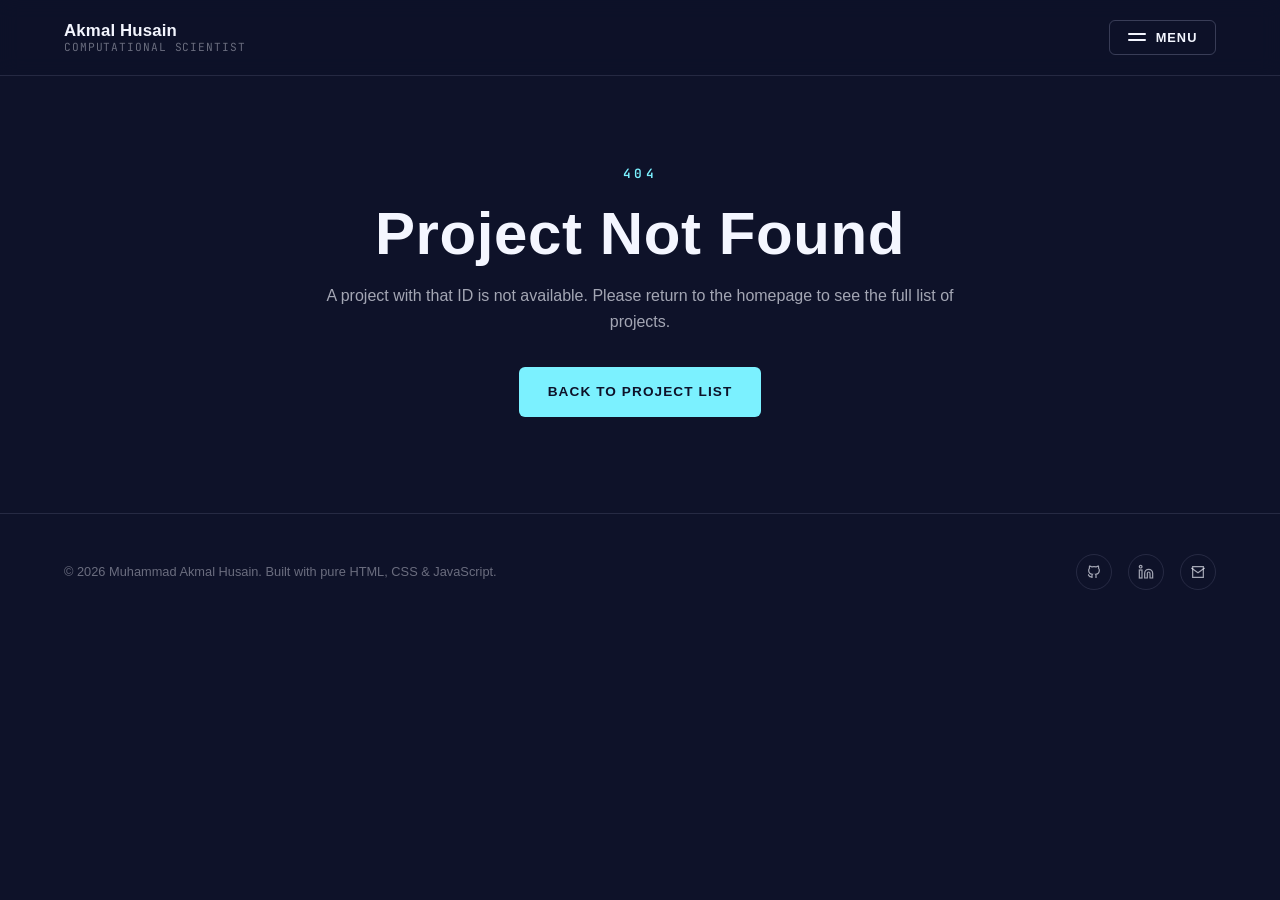
==== pages/project.html @ b6365a73 "Initial commit: portfolio site" ====
<!DOCTYPE html>
<html lang="en">
<head>
  <meta charset="UTF-8" />
  <meta name="viewport" content="width=device-width, initial-scale=1.0" />
  <title>Project Detail — Muhammad Akmal Husain</title>
  <meta name="description" content="Full details of Muhammad Akmal Husain's research and software engineering projects." />

  <link rel="preconnect" href="https://fonts.googleapis.com" />
  <link rel="preconnect" href="https://fonts.gstatic.com" crossorigin />
  <link href="https://fonts.googleapis.com/css2?family=Source+Sans+3:wght@400;600;700&family=JetBrains+Mono:wght@400;500;600&display=swap" rel="stylesheet" />

  <!-- Path relatif ../ karena file ini berada satu level di dalam
       direktori pages/, berbeda dari index.html di root -->
  <link rel="stylesheet" href="../assets/css/main.css" />
</head>
<body>

  <!-- ======================================================================
       HEADER
       Struktur identik dengan index.html (termasuk mekanisme menu
       overlay yang sama, ditangani oleh fungsi initMenuOverlay() yang
       diimpor dari main.js — lihat komentar di project-page.js perihal
       pemakaian ulang fungsi ini). Header di sini SELALU solid (tidak
       ada logika transparan-ke-solid) karena tidak ada section hero
       penuh-layar di halaman ini yang perlu dilewati dulu.
       ====================================================================== -->
  <header class="site-header is-solid" data-site-header>
    <div class="container site-header__inner">
      <a href="../index.html" class="site-logo">
        <span class="site-logo__name">Akmal Husain</span>
        <span class="site-logo__role">Computational Scientist</span>
      </a>
      <button type="button" class="menu-trigger" data-menu-trigger aria-label="Open navigation menu">
        <span class="menu-trigger__icon"><span></span><span></span></span>
        Menu
      </button>
    </div>
  </header>

  <!-- ======================================================================
       MENU OVERLAY
       Tautan mengarah kembali ke index.html dengan anchor id (misalnya
       ../index.html#projects), karena section-section tersebut hanya
       ada di halaman utama, bukan di halaman detail project ini.
       ====================================================================== -->
  <div class="menu-overlay" data-menu-overlay>
    <button type="button" class="menu-overlay__close" data-menu-close aria-label="Close menu">
      <svg viewBox="0 0 24 24" fill="none" stroke="currentColor" stroke-width="2"><path d="M18 6L6 18M6 6l12 12"/></svg>
    </button>
    <div class="menu-overlay__inner">
      <ul class="menu-overlay__list">
        <li><a href="../index.html#about">About</a></li>
        <li><a href="../index.html#projects">Projects</a></li>
        <li><a href="../index.html#experience">Experience</a></li>
        <li><a href="../index.html#volunteering">Volunteering</a></li>
        <li><a href="../index.html#publications">Publications</a></li>
        <li><a href="../index.html#activities">Activities</a></li>
        <li><a href="../index.html#awards">Awards</a></li>
        <li><a href="../index.html#contact">Contact</a></li>
      </ul>
      <div class="menu-overlay__meta">
        <a href="https://github.com/AkmalHusain2003" target="_blank" rel="noopener noreferrer" aria-label="GitHub">
          <svg viewBox="0 0 24 24" width="20" height="20" fill="none" stroke="currentColor" stroke-width="1.8"><path d="M9 19c-4.3 1.4-4.3-2.5-6-3m12 5v-3.5c0-1 .1-1.4-.5-2 2.8-.3 5.5-1.4 5.5-6a4.6 4.6 0 0 0-1.3-3.2 4.2 4.2 0 0 0-.1-3.2s-1.1-.3-3.5 1.3a12.3 12.3 0 0 0-6.2 0C6.5 2.8 5.4 3.1 5.4 3.1a4.2 4.2 0 0 0-.1 3.2A4.6 4.6 0 0 0 4 9.5c0 4.6 2.7 5.7 5.5 6-.6.6-.6 1.2-.5 2V21"/></svg>
        </a>
        <a href="https://www.linkedin.com/in/muhammad-akmal-husain-8298b7209/" target="_blank" rel="noopener noreferrer" aria-label="LinkedIn">
          <svg viewBox="0 0 24 24" width="20" height="20" fill="none" stroke="currentColor" stroke-width="1.8"><path d="M16 8a6 6 0 0 1 6 6v7h-4v-7a2 2 0 0 0-2-2 2 2 0 0 0-2 2v7h-4v-7a6 6 0 0 1 6-6z"/><rect x="2" y="9" width="4" height="12"/><circle cx="4" cy="4" r="2"/></svg>
        </a>
        <a href="mailto:akmalhusain2003@gmail.com" aria-label="Email">
          <svg viewBox="0 0 24 24" width="20" height="20" fill="none" stroke="currentColor" stroke-width="1.8"><path d="M4 4h16v16H4z"/><path d="M22 6l-10 7L2 6"/></svg>
        </a>
      </div>
    </div>
  </div>

  <!-- ======================================================================
       DYNAMIC CONTENT ROOT
       All elements below are INTENTIONALLY left empty in the static
       markup. Their content is fully populated by project-page.js
       based on the ?id= URL parameter (see the renderProjectDetail
       function in that file). data-project-root wraps everything as
       the fallback target for the "project not found" case.
       ====================================================================== -->
  <main data-project-root>
    <section class="project-detail-header" data-project-header></section>

    <section class="project-detail-body">
      <div class="container">
        <div class="project-detail-layout">
          <article class="project-prose reveal reveal--up" data-project-prose data-reveal-index="0"></article>
          <aside class="project-sidebar reveal reveal--up" data-project-sidebar data-reveal-index="1"></aside>
        </div>
        <div class="project-prose" data-project-figures style="max-width: 100%;"></div>
      </div>
    </section>

    <section class="related-projects" data-project-related></section>
  </main>

  <!-- ======================================================================
       FOOTER
       ====================================================================== -->
  <footer class="site-footer">
    <div class="container site-footer__inner">
      <p class="site-footer__copy">&copy; 2026 Muhammad Akmal Husain. Built with pure HTML, CSS &amp; JavaScript.</p>
      <div class="site-footer__socials">
        <a href="https://github.com/AkmalHusain2003" target="_blank" rel="noopener noreferrer" aria-label="GitHub">
          <svg viewBox="0 0 24 24" fill="none" stroke="currentColor" stroke-width="1.8"><path d="M9 19c-4.3 1.4-4.3-2.5-6-3m12 5v-3.5c0-1 .1-1.4-.5-2 2.8-.3 5.5-1.4 5.5-6a4.6 4.6 0 0 0-1.3-3.2 4.2 4.2 0 0 0-.1-3.2s-1.1-.3-3.5 1.3a12.3 12.3 0 0 0-6.2 0C6.5 2.8 5.4 3.1 5.4 3.1a4.2 4.2 0 0 0-.1 3.2A4.6 4.6 0 0 0 4 9.5c0 4.6 2.7 5.7 5.5 6-.6.6-.6 1.2-.5 2V21"/></svg>
        </a>
        <a href="https://www.linkedin.com/in/muhammad-akmal-husain-8298b7209/" target="_blank" rel="noopener noreferrer" aria-label="LinkedIn">
          <svg viewBox="0 0 24 24" fill="none" stroke="currentColor" stroke-width="1.8"><path d="M16 8a6 6 0 0 1 6 6v7h-4v-7a2 2 0 0 0-2-2 2 2 0 0 0-2 2v7h-4v-7a6 6 0 0 1 6-6z"/><rect x="2" y="9" width="4" height="12"/><circle cx="4" cy="4" r="2"/></svg>
        </a>
        <a href="mailto:akmalhusain2003@gmail.com" aria-label="Email">
          <svg viewBox="0 0 24 24" fill="none" stroke="currentColor" stroke-width="1.8"><path d="M4 4h16v16H4z"/><path d="M22 6l-10 7L2 6"/></svg>
        </a>
      </div>
    </div>
  </footer>

  <!-- ======================================================================
       SCRIPTS
       Load order MATTERS:
       1. projects-data.js  → provides the PROJECTS array & getter functions
       2. main.js            → provides initMenuOverlay() reused on this page
       3. project-page.js    → this page's main render logic, using
                                functions from the two files above
       ====================================================================== -->
  <script src="../assets/js/projects-data.js"></script>
  <script src="../assets/js/main.js"></script>
  <script src="../assets/js/project-page.js"></script>

</body>
</html>
---- assets/css/main.css ----
/* ==========================================================================
   Muhammad Akmal Husain — Portfolio Stylesheet
   Struktur mengikuti prinsip modular CSS: variabel → reset → base →
   layout → komponen → utilitas → animasi → responsif.
   Referensi filosofi desain: Forty theme by HTML5 UP (andrewbanchich/forty-jekyll-theme),
   diadaptasi ulang dari Sass ke CSS custom properties native.
   ========================================================================== */

/* --------------------------------------------------------------------------
   1. DESIGN TOKENS (CSS Custom Properties)
   Semua nilai desain didefinisikan sekali di sini. Mengubah karakter visual
   situs secara global cukup dengan mengubah variabel di :root, tanpa
   menyentuh kode di bawahnya. Ini prinsip "single source of truth" untuk
   desain, sama seperti projects-data.js untuk konten.
   -------------------------------------------------------------------------- */
:root {
  /* Palet warna: dark navy + aksen cyan (dipilih Akmal, dekat karakter
     visual tema Forty asli, cocok untuk domain space/data science) */
  --color-bg: #0e1229;
  --color-bg-alt: #141a38;
  --color-bg-card: #171d42;
  --color-fg: #f4f6ff;
  --color-fg-bold: #ffffff;
  --color-fg-light: rgba(244, 246, 255, 0.65);
  --color-fg-muted: rgba(244, 246, 255, 0.4);
  --color-border: rgba(212, 212, 255, 0.12);
  --color-border-strong: rgba(212, 212, 255, 0.22);

  --color-highlight: #7bf1ff;
  --color-accent-1: #6fc3df;   /* cyan biru — aksen utama */
  --color-accent-2: #8d82c4;   /* ungu lembut */
  --color-accent-3: #ec8d81;   /* koral — untuk highlight award/prestasi */
  --color-accent-4: #8ea9e8;   /* biru langit */
  --color-accent-5: #87c5a4;   /* hijau sage — untuk volunteering */

  /* Tipografi */
  --font-family: 'Source Sans Pro', 'Segoe UI', Helvetica, Arial, sans-serif;
  --font-family-mono: 'JetBrains Mono', 'Courier New', monospace;
  --font-weight-normal: 400;
  --font-weight-semibold: 600;
  --font-weight-bold: 700;
  --letter-spacing-normal: 0.01em;
  --letter-spacing-wide: 0.08em;
  --letter-spacing-wider: 0.25em;

  /* Ukuran & spacing (skala berbasis rem, dasar 16px) */
  --radius-sm: 6px;
  --radius-md: 12px;
  --radius-lg: 20px;
  --space-unit: 1rem;
  --content-max-width: 78rem;
  --content-narrow-width: 52rem;

  /* Durasi animasi — dipisah per jenis interaksi supaya mudah tuning */
  --duration-menu: 0.4s;
  --duration-transition: 0.25s;
  --duration-fade: 0.7s;
  --ease-standard: cubic-bezier(0.4, 0, 0.2, 1);
  --ease-out-back: cubic-bezier(0.34, 1.56, 0.64, 1);

  /* Z-index terpusat untuk mencegah tabrakan layer */
  --z-base: 1;
  --z-header: 100;
  --z-menu: 200;
}

/* --------------------------------------------------------------------------
   2. RESET & BASE
   Reset minimal (bukan full CSS reset seperti Normalize) — cukup untuk
   menghilangkan inkonsistensi antar-browser pada elemen yang benar-benar
   dipakai di halaman ini.
   -------------------------------------------------------------------------- */
*,
*::before,
*::after {
  box-sizing: border-box;
  margin: 0;
  padding: 0;
}

html {
  font-size: 16px;
  scroll-behavior: smooth;
  -webkit-text-size-adjust: 100%;
}

body {
  background: var(--color-bg);
  color: var(--color-fg);
  font-family: var(--font-family);
  font-weight: var(--font-weight-normal);
  line-height: 1.6;
  min-height: 100vh;
  overflow-x: hidden;
}

/* Body dikunci saat menu overlay terbuka, mencegah scroll ganda di belakang
   panel menu (perilaku yang sama dengan #wrapper transform-lock di tema Forty) */
body.menu-open {
  overflow: hidden;
}

img {
  display: block;
  max-width: 100%;
  height: auto;
}

a {
  color: inherit;
  text-decoration: none;
}

ul,
ol {
  list-style: none;
}

button {
  font-family: inherit;
  cursor: pointer;
  border: none;
  background: none;
  color: inherit;
}

h1,
h2,
h3,
h4 {
  font-weight: var(--font-weight-semibold);
  line-height: 1.25;
  letter-spacing: var(--letter-spacing-normal);
}

h1 { font-size: clamp(2.25rem, 5vw, 3.75rem); }
h2 { font-size: clamp(1.75rem, 3.5vw, 2.5rem); }
h3 { font-size: clamp(1.25rem, 2.2vw, 1.5rem); }

p {
  color: var(--color-fg-light);
}

/* Menghormati preferensi pengguna yang meminta pengurangan gerak —
   prinsip aksesibilitas dasar, bukan fitur opsional */
@media (prefers-reduced-motion: reduce) {
  *,
  *::before,
  *::after {
    animation-duration: 0.01ms !important;
    animation-iteration-count: 1 !important;
    transition-duration: 0.01ms !important;
    scroll-behavior: auto !important;
  }
}

/* --------------------------------------------------------------------------
   3. LAYOUT UTILITIES
   -------------------------------------------------------------------------- */
.container {
  max-width: var(--content-max-width);
  margin-inline: auto;
  padding-inline: clamp(1.5rem, 4vw, 3rem);
}

.container--narrow {
  max-width: var(--content-narrow-width);
}

.section {
  position: relative;
  padding-block: clamp(4rem, 10vh, 7rem);
}

.section--alt {
  background: var(--color-bg-alt);
}

.section__header {
  margin-bottom: clamp(2rem, 5vh, 3.5rem);
  text-align: center;
}

.section__eyebrow {
  display: inline-block;
  color: var(--color-highlight);
  font-family: var(--font-family-mono);
  font-size: 0.8rem;
  font-weight: var(--font-weight-semibold);
  letter-spacing: var(--letter-spacing-wider);
  text-transform: uppercase;
  margin-bottom: 0.75rem;
}

.section__title {
  margin-bottom: 0.75rem;
}

.section__subtitle {
  max-width: 42rem;
  margin-inline: auto;
  color: var(--color-fg-light);
}

/* Heading pemisah "Main Project" / "Other Project" di dalam section
   Projects (lihat index.html #projects). Ditempatkan setelah
   .section__subtitle karena keduanya sama-sama elemen tipografi
   struktural pada level section, bukan pada level kartu individual.
   Memakai skala h3 (bukan h2 seperti section__title) karena secara
   semantik ini adalah sub-heading DI DALAM satu section — pola yang
   sama seperti award-card__title/timeline-item__title yang juga h3
   di dalam section ber-h2. */
.project-tier-heading {
  font-family: var(--font-family-mono);
  font-size: 0.95rem;
  font-weight: var(--font-weight-semibold);
  letter-spacing: var(--letter-spacing-wider);
  text-transform: uppercase;
  color: var(--color-fg-muted);
  border-bottom: 1px solid var(--color-border);
  padding-bottom: 0.75rem;
  margin-top: 3rem;
  margin-bottom: 1.75rem;
}

/* Heading pertama ("Main Project") tidak butuh jarak atas sebesar
   heading kedua, karena sudah cukup diberi jarak oleh margin-bottom
   bawaan .section__header di atasnya -- margin-top besar di sini
   akan membuat jarak dobel yang janggal secara visual. */
.project-tier-heading:first-of-type {
  margin-top: 0;
}

/* --------------------------------------------------------------------------
   4. HEADER & NAVIGASI
   Header tetap (fixed) dengan latar transparan di atas hero, lalu berubah
   solid ketika discroll melewati area hero — logika ditangani oleh
   IntersectionObserver di main.js (mengamati elemen #hero), BUKAN dengan
   membaca posisi scroll manual. Ini lebih efisien secara komputasi karena
   IntersectionObserver berjalan di luar main thread render, tidak memicu
   layout thrashing seperti listener 'scroll' konvensional.
   -------------------------------------------------------------------------- */
.site-header {
  position: fixed;
  top: 0;
  left: 0;
  width: 100%;
  z-index: var(--z-header);
  padding-block: 1.25rem;
  transition: background-color var(--duration-transition) var(--ease-standard),
              border-color var(--duration-transition) var(--ease-standard),
              backdrop-filter var(--duration-transition) var(--ease-standard);
  border-bottom: 1px solid transparent;
}

.site-header.is-solid {
  background-color: rgba(14, 18, 41, 0.85);
  backdrop-filter: blur(10px);
  -webkit-backdrop-filter: blur(10px);
  border-bottom-color: var(--color-border);
}

.site-header__inner {
  display: flex;
  align-items: center;
  justify-content: space-between;
}

.site-logo {
  display: flex;
  flex-direction: column;
  line-height: 1.15;
}

.site-logo__name {
  font-weight: var(--font-weight-bold);
  font-size: 1.05rem;
  letter-spacing: var(--letter-spacing-normal);
}

.site-logo__role {
  font-family: var(--font-family-mono);
  font-size: 0.7rem;
  color: var(--color-fg-muted);
  letter-spacing: var(--letter-spacing-wide);
  text-transform: uppercase;
}

.menu-trigger {
  display: flex;
  align-items: center;
  gap: 0.6rem;
  font-size: 0.8rem;
  font-weight: var(--font-weight-semibold);
  letter-spacing: var(--letter-spacing-wide);
  text-transform: uppercase;
  padding: 0.55rem 1.1rem;
  border: 1px solid var(--color-border-strong);
  border-radius: var(--radius-sm);
  transition: border-color var(--duration-transition) var(--ease-standard),
              background-color var(--duration-transition) var(--ease-standard);
}

.menu-trigger:hover {
  border-color: var(--color-highlight);
  background-color: rgba(123, 241, 255, 0.06);
}

.menu-trigger__icon {
  display: inline-flex;
  flex-direction: column;
  gap: 4px;
}

.menu-trigger__icon span {
  display: block;
  width: 18px;
  height: 2px;
  background: var(--color-fg);
  border-radius: 1px;
}

/* --------------------------------------------------------------------------
   5. MENU OVERLAY
   Mekanisme diadaptasi dari _menu.scss milik tema Forty: panel penuh-layar
   dengan latar semi-transparan blur, konten menu diberi transform 3D
   (rotateX) dalam kondisi tersembunyi lalu dinetralkan saat kelas
   `.is-open` ditambahkan ke <body>. Efek ini memberi kesan "menu muncul
   dari kedalaman" alih-alih sekadar fade datar.
   -------------------------------------------------------------------------- */
.menu-overlay {
  position: fixed;
  inset: 0;
  z-index: var(--z-menu);
  display: flex;
  align-items: center;
  justify-content: center;
  background: rgba(14, 18, 41, 0.94);
  backdrop-filter: blur(6px);
  -webkit-backdrop-filter: blur(6px);
  opacity: 0;
  visibility: hidden;
  pointer-events: none;
  transition: opacity var(--duration-menu) var(--ease-standard),
              visibility var(--duration-menu);
}

body.menu-open .menu-overlay {
  opacity: 1;
  visibility: visible;
  pointer-events: auto;
}

.menu-overlay__inner {
  width: 100%;
  max-width: 26rem;
  padding-inline: 2rem;
  text-align: center;
  transform: perspective(1200px) rotateX(18deg) translateY(10px);
  opacity: 0;
  transition: transform var(--duration-menu) var(--ease-out-back),
              opacity var(--duration-menu) var(--ease-standard);
}

body.menu-open .menu-overlay__inner {
  transform: perspective(1200px) rotateX(0deg) translateY(0);
  opacity: 1;
}

.menu-overlay__close {
  position: absolute;
  top: 1.5rem;
  right: clamp(1.5rem, 4vw, 3rem);
  width: 2.75rem;
  height: 2.75rem;
  display: flex;
  align-items: center;
  justify-content: center;
  border-radius: 50%;
  border: 1px solid var(--color-border-strong);
  transition: border-color var(--duration-transition) var(--ease-standard),
              transform var(--duration-transition) var(--ease-standard);
}

.menu-overlay__close:hover {
  border-color: var(--color-highlight);
  transform: rotate(90deg);
}

.menu-overlay__close svg {
  width: 1.1rem;
  height: 1.1rem;
  stroke: var(--color-fg);
}

.menu-overlay__list {
  display: flex;
  flex-direction: column;
}

.menu-overlay__list li {
  border-top: 1px solid var(--color-border);
}

.menu-overlay__list li:first-child {
  border-top: none;
}

.menu-overlay__list a {
  display: block;
  padding-block: 1.1rem;
  font-size: 0.95rem;
  font-weight: var(--font-weight-semibold);
  letter-spacing: var(--letter-spacing-wide);
  text-transform: uppercase;
  transition: color var(--duration-transition) var(--ease-standard),
              letter-spacing var(--duration-transition) var(--ease-standard);
}

.menu-overlay__list a:hover {
  color: var(--color-highlight);
  letter-spacing: calc(var(--letter-spacing-wide) + 0.02em);
}

.menu-overlay__meta {
  margin-top: 2rem;
  display: flex;
  justify-content: center;
  gap: 1.25rem;
}

.menu-overlay__meta a {
  font-size: 1.05rem;
  color: var(--color-fg-light);
  transition: color var(--duration-transition) var(--ease-standard);
}

.menu-overlay__meta a:hover {
  color: var(--color-highlight);
}

/* --------------------------------------------------------------------------
   6. HERO SECTION
   Latar hero menggunakan gradient statis + pola titik halus untuk
   merepresentasikan tema astronomi/data tanpa bergantung pada gambar
   eksternal (menjaga performa muat halaman tetap cepat).
   -------------------------------------------------------------------------- */
.hero {
  position: relative;
  min-height: 100vh;
  display: flex;
  align-items: center;
  justify-content: center;
  padding-block: 8rem 4rem;
  overflow: hidden;
  background:
    radial-gradient(ellipse at 20% 20%, rgba(111, 195, 223, 0.16), transparent 55%),
    radial-gradient(ellipse at 80% 75%, rgba(141, 130, 196, 0.14), transparent 55%),
    var(--color-bg);
}

/* Lapisan bintang latar dibuat murni dengan CSS (radial-gradient
   berulang, tanpa file gambar) sebagai atmosfer pasif di belakang
   elemen signature (diagram orbit SVG, lihat .hero__orbit di bawah). */
.hero::before {
  content: '';
  position: absolute;
  inset: 0;
  background-image:
    radial-gradient(1.5px 1.5px at 15% 25%, rgba(255,255,255,0.5), transparent),
    radial-gradient(1.5px 1.5px at 65% 15%, rgba(255,255,255,0.4), transparent),
    radial-gradient(1px 1px at 40% 65%, rgba(255,255,255,0.35), transparent),
    radial-gradient(1.5px 1.5px at 85% 55%, rgba(255,255,255,0.45), transparent),
    radial-gradient(1px 1px at 25% 80%, rgba(255,255,255,0.3), transparent),
    radial-gradient(1.5px 1.5px at 92% 85%, rgba(255,255,255,0.4), transparent),
    radial-gradient(1px 1px at 55% 40%, rgba(255,255,255,0.3), transparent);
  background-size: 100% 100%;
  opacity: 0.6;
  pointer-events: none;
}

/* --------------------------------------------------------------------------
   SIGNATURE ELEMENT: DIAGRAM ORBIT TTV
   Elemen visual paling khas di halaman ini. Alih-alih dekorasi generik,
   diagram ini secara harfiah merepresentasikan riset TTV (Transit Timing
   Variation) Akmal pada sistem Kepler-221 — dua orbit elips konsentris
   dengan node planet yang bergerak pada kecepatan sudut berbeda,
   menghasilkan pola presesi relatif yang menjadi inti fenomena TTV itu
   sendiri (gangguan gravitasi antar-planet menyebabkan periode transit
   satu planet bergeser terhadap prediksi orbit Keplerian murni).
   Ditempatkan di belakang konten hero, redup, sebagai elemen atmosferik
   yang tetap bermakna secara ilmiah alih-alih starfield polos.
   -------------------------------------------------------------------------- */
.hero__orbit {
  position: absolute;
  top: 50%;
  left: 50%;
  transform: translate(-50%, -50%);
  width: min(64rem, 130vw);
  height: min(64rem, 130vw);
  opacity: 0.55;
  pointer-events: none;
  z-index: 0;
}

.hero__orbit svg {
  width: 100%;
  height: 100%;
}

.hero__orbit .orbit-path {
  fill: none;
  stroke-width: 1;
}

.hero__orbit .orbit-path--outer {
  stroke: rgba(111, 195, 223, 0.35);
}

.hero__orbit .orbit-path--inner {
  stroke: rgba(141, 130, 196, 0.3);
}

.hero__orbit .orbit-node {
  transform-box: fill-box;
}

.hero__orbit .orbit-node--outer {
  fill: var(--color-accent-1);
  transform-origin: 200px 200px;
  animation: orbit-outer 22s linear infinite;
}

.hero__orbit .orbit-node--inner {
  fill: var(--color-accent-2);
  transform-origin: 200px 200px;
  animation: orbit-inner 9s linear infinite;
}

.hero__orbit .orbit-star {
  fill: var(--color-highlight);
}

@keyframes orbit-outer {
  from { transform: rotate(0deg); }
  to { transform: rotate(360deg); }
}

@keyframes orbit-inner {
  from { transform: rotate(0deg); }
  to { transform: rotate(360deg); }
}

@media (prefers-reduced-motion: reduce) {
  .hero__orbit .orbit-node--outer,
  .hero__orbit .orbit-node--inner {
    animation: none;
  }
}

.hero__inner {
  position: relative;
  z-index: 1;
  max-width: 46rem;
  text-align: center;
}

.hero__eyebrow {
  display: inline-flex;
  align-items: center;
  gap: 0.5rem;
  font-family: var(--font-family-mono);
  font-size: 0.8rem;
  color: var(--color-highlight);
  letter-spacing: var(--letter-spacing-wider);
  text-transform: uppercase;
  margin-bottom: 1.5rem;
}

.hero__eyebrow::before {
  content: '';
  width: 8px;
  height: 8px;
  border-radius: 50%;
  background: var(--color-highlight);
  box-shadow: 0 0 12px var(--color-highlight);
}

.hero__title {
  margin-bottom: 1.25rem;
}

.hero__title .highlight {
  background: linear-gradient(120deg, var(--color-accent-1), var(--color-highlight));
  -webkit-background-clip: text;
  background-clip: text;
  color: transparent;
}

.hero__subtitle {
  font-size: clamp(1rem, 1.6vw, 1.15rem);
  max-width: 38rem;
  margin-inline: auto;
  margin-bottom: 2.5rem;
}

.hero__actions {
  display: flex;
  align-items: center;
  justify-content: center;
  gap: 1rem;
  flex-wrap: wrap;
}

/* --------------------------------------------------------------------------
   7. TOMBOL (BUTTON SYSTEM)
   -------------------------------------------------------------------------- */
.btn {
  display: inline-flex;
  align-items: center;
  gap: 0.5rem;
  padding: 0.9rem 1.8rem;
  font-size: 0.85rem;
  font-weight: var(--font-weight-semibold);
  letter-spacing: var(--letter-spacing-wide);
  text-transform: uppercase;
  border-radius: var(--radius-sm);
  transition: transform var(--duration-transition) var(--ease-standard),
              box-shadow var(--duration-transition) var(--ease-standard),
              background-color var(--duration-transition) var(--ease-standard),
              border-color var(--duration-transition) var(--ease-standard);
}

.btn--primary {
  background: var(--color-highlight);
  color: var(--color-bg);
}

.btn--primary:hover {
  transform: translateY(-2px);
  box-shadow: 0 10px 24px rgba(123, 241, 255, 0.25);
}

.btn--ghost {
  border: 1px solid var(--color-border-strong);
  color: var(--color-fg);
}

.btn--ghost:hover {
  border-color: var(--color-highlight);
  color: var(--color-highlight);
  transform: translateY(-2px);
}

.btn--small {
  padding: 0.6rem 1.2rem;
  font-size: 0.75rem;
}

.btn--block {
  width: 100%;
  justify-content: center;
}

/* --------------------------------------------------------------------------
   8. SCROLL INDICATOR
   -------------------------------------------------------------------------- */
.scroll-indicator {
  position: absolute;
  bottom: 2.5rem;
  left: 50%;
  transform: translateX(-50%);
  display: flex;
  flex-direction: column;
  align-items: center;
  gap: 0.5rem;
  color: var(--color-fg-muted);
  font-family: var(--font-family-mono);
  font-size: 0.7rem;
  letter-spacing: var(--letter-spacing-wide);
  text-transform: uppercase;
  animation: bounce 2.4s ease-in-out infinite;
}

.scroll-indicator__line {
  width: 1px;
  height: 2.5rem;
  background: linear-gradient(to bottom, var(--color-fg-muted), transparent);
}

@keyframes bounce {
  0%, 100% { transform: translate(-50%, 0); }
  50% { transform: translate(-50%, 8px); }
}

/* --------------------------------------------------------------------------
   9. SISTEM REVEAL (FADE "HILANG TIMBUL")
   Mekanisme: elemen berkelas `.reveal` diberi state awal tak-terlihat
   (opacity 0, translateY positif). JavaScript menambahkan kelas
   `.is-visible` ketika elemen memasuki viewport (via IntersectionObserver)
   DAN melepasnya lagi ketika elemen keluar viewport — inilah yang membuat
   efeknya "hilang timbul" (muncul-hilang berulang setiap kali discroll
   lewat), bukan sekadar animasi satu-kali seperti reveal-on-scroll standar.

   Prinsip fisis animasi: kurva easing `ease-out-back` sedikit overshoot
   sebelum settle, meniru inersia gerak alami — konsisten dengan preferensi
   Akmal terhadap detail yang presisi, bukan transisi linear generik.

   Varian arah (`.reveal--up/down/left/right`) mengizinkan section berbeda
   punya arah kemunculan yang berbeda tanpa duplikasi kelas dasar.
   -------------------------------------------------------------------------- */
.reveal {
  opacity: 0;
  transition: opacity var(--duration-fade) var(--ease-standard),
              transform var(--duration-fade) var(--ease-standard);
  will-change: opacity, transform;
}

.reveal--up {
  transform: translateY(32px);
}

.reveal--down {
  transform: translateY(-32px);
}

.reveal--left {
  transform: translateX(-32px);
}

.reveal--right {
  transform: translateX(32px);
}

.reveal--scale {
  transform: scale(0.94);
}

.reveal.is-visible {
  opacity: 1;
  transform: translate(0, 0) scale(1);
}

/* Delay berjenjang untuk anak-anak yang muncul beruntun (mis. kartu-kartu
   dalam grid project) — dikendalikan lewat custom property agar tidak
   perlu kelas terpisah per indeks */
.reveal[data-delay] {
  transition-delay: var(--reveal-delay, 0s);
}

/* --------------------------------------------------------------------------
   10. ABOUT SECTION
   -------------------------------------------------------------------------- */
.about__grid {
  display: grid;
  grid-template-columns: 0.85fr 1.15fr;
  gap: clamp(2.5rem, 6vw, 5rem);
  align-items: center;
}

.about__visual {
  position: relative;
  aspect-ratio: 1 / 1;
  border-radius: var(--radius-lg);
  background: var(--color-bg-card);
  border: 1px solid var(--color-border);
  display: flex;
  align-items: center;
  justify-content: center;
  overflow: hidden;
}

.about__visual img {
  width: 100%;
  height: 100%;
  object-fit: cover;
}

.about__visual-frame {
  position: absolute;
  inset: -1px;
  border-radius: var(--radius-lg);
  border: 1px solid var(--color-border-strong);
  pointer-events: none;
}

.about__visual-frame::before,
.about__visual-frame::after {
  content: '';
  position: absolute;
  width: 2rem;
  height: 2rem;
  border-color: var(--color-highlight);
  border-style: solid;
}

.about__visual-frame::before {
  top: -1px;
  left: -1px;
  border-width: 2px 0 0 2px;
  border-radius: var(--radius-lg) 0 0 0;
}

.about__visual-frame::after {
  bottom: -1px;
  right: -1px;
  border-width: 0 2px 2px 0;
  border-radius: 0 0 var(--radius-lg) 0;
}

.about__body p {
  margin-bottom: 1.1rem;
}

.about__body p:last-of-type {
  margin-bottom: 1.75rem;
}

.about__stats {
  display: grid;
  grid-template-columns: repeat(3, 1fr);
  gap: 1.25rem;
  margin-bottom: 2rem;
}

.about__stat {
  padding: 1.1rem 0.5rem;
  text-align: center;
  border: 1px solid var(--color-border);
  border-radius: var(--radius-md);
  background: var(--color-bg-card);
}

.about__stat-value {
  display: block;
  font-family: var(--font-family-mono);
  font-size: 1.5rem;
  font-weight: var(--font-weight-bold);
  color: var(--color-highlight);
}

.about__stat-label {
  display: block;
  margin-top: 0.35rem;
  font-size: 0.7rem;
  color: var(--color-fg-muted);
  letter-spacing: var(--letter-spacing-wide);
  text-transform: uppercase;
}

.about__skills-title {
  font-family: var(--font-family-mono);
  font-size: 0.8rem;
  letter-spacing: var(--letter-spacing-wide);
  text-transform: uppercase;
  color: var(--color-fg-muted);
  margin-bottom: 0.9rem;
}

.skill-tags {
  display: flex;
  flex-wrap: wrap;
  gap: 0.6rem;
}

.skill-tag {
  padding: 0.4rem 0.9rem;
  font-size: 0.8rem;
  font-family: var(--font-family-mono);
  border: 1px solid var(--color-border);
  border-radius: 999px;
  color: var(--color-fg-light);
  transition: border-color var(--duration-transition) var(--ease-standard),
              color var(--duration-transition) var(--ease-standard);
}

.skill-tag:hover {
  border-color: var(--color-accent-1);
  color: var(--color-fg);
}

/* --------------------------------------------------------------------------
   11. PROJECTS SECTION
   Tata letak grid responsif. Kartu "featured" (ENTRAP, GUMM) diberi span
   dua kolom pada layar lebar untuk menonjolkan kedua project utama sesuai
   konteks yang tercatat — bukan keputusan visual sembarangan, melainkan
   merepresentasikan hierarki kepentingan project secara proporsional.
   -------------------------------------------------------------------------- */
.project-filter {
  display: flex;
  flex-wrap: wrap;
  justify-content: center;
  gap: 0.6rem;
  margin-bottom: 2.5rem;
}

.project-filter__btn {
  padding: 0.5rem 1.1rem;
  font-size: 0.78rem;
  font-family: var(--font-family-mono);
  letter-spacing: var(--letter-spacing-normal);
  border: 1px solid var(--color-border);
  border-radius: 999px;
  color: var(--color-fg-muted);
  transition: all var(--duration-transition) var(--ease-standard);
}

.project-filter__btn:hover {
  color: var(--color-fg);
  border-color: var(--color-border-strong);
}

.project-filter__btn.is-active {
  background: var(--color-highlight);
  border-color: var(--color-highlight);
  color: var(--color-bg);
}

.project-grid {
  display: grid;
  grid-template-columns: repeat(2, 1fr);
  gap: 1.5rem;
}

.project-card {
  grid-column: span 1;
  display: flex;
  flex-direction: column;
  background: var(--color-bg-card);
  border: 1px solid var(--color-border);
  border-radius: var(--radius-lg);
  overflow: hidden;
  transition: transform var(--duration-transition) var(--ease-standard),
              border-color var(--duration-transition) var(--ease-standard),
              box-shadow var(--duration-transition) var(--ease-standard);
}

.project-card:hover {
  transform: translateY(-4px);
  border-color: var(--color-border-strong);
  box-shadow: 0 20px 40px rgba(0, 0, 0, 0.25);
}

.project-card--featured {
  grid-column: span 2;
  flex-direction: row;
}

.project-card__media {
  position: relative;
  aspect-ratio: 16 / 10;
  background: var(--color-bg-alt);
  overflow: hidden;
}

.project-card--featured .project-card__media {
  flex: 0 0 42%;
  aspect-ratio: auto;
}

.project-card__media img {
  width: 100%;
  height: 100%;
  object-fit: cover;
  transition: transform 0.5s var(--ease-standard);
}

.project-card:hover .project-card__media img {
  transform: scale(1.05);
}

.project-card__media-placeholder {
  width: 100%;
  height: 100%;
  display: flex;
  align-items: center;
  justify-content: center;
  font-family: var(--font-family-mono);
  font-size: 0.75rem;
  color: var(--color-fg-muted);
  letter-spacing: var(--letter-spacing-wide);
  text-transform: uppercase;
  background:
    linear-gradient(135deg, rgba(111,195,223,0.08), rgba(141,130,196,0.08));
}

.project-card__body {
  flex: 1;
  padding: 1.5rem;
  display: flex;
  flex-direction: column;
}

.project-card__tag {
  align-self: flex-start;
  padding: 0.25rem 0.7rem;
  margin-bottom: 0.8rem;
  font-size: 0.68rem;
  font-family: var(--font-family-mono);
  letter-spacing: var(--letter-spacing-wide);
  text-transform: uppercase;
  border-radius: 999px;
  background: rgba(123, 241, 255, 0.1);
  color: var(--color-highlight);
}

.project-card__title {
  font-size: 1.2rem;
  margin-bottom: 0.6rem;
}

.project-card--featured .project-card__title {
  font-size: 1.4rem;
}

.project-card__desc {
  font-size: 0.9rem;
  flex: 1;
  margin-bottom: 1.1rem;
}

.project-card__tech {
  display: flex;
  flex-wrap: wrap;
  gap: 0.4rem;
  margin-bottom: 1.25rem;
}

.project-card__tech span {
  font-size: 0.7rem;
  font-family: var(--font-family-mono);
  color: var(--color-fg-muted);
  padding: 0.2rem 0.55rem;
  border: 1px solid var(--color-border);
  border-radius: var(--radius-sm);
}

.project-card__footer {
  display: flex;
  align-items: center;
  justify-content: space-between;
  gap: 1rem;
}

.project-card__link {
  display: inline-flex;
  align-items: center;
  gap: 0.4rem;
  font-size: 0.8rem;
  font-weight: var(--font-weight-semibold);
  color: var(--color-highlight);
  letter-spacing: var(--letter-spacing-normal);
}

.project-card__link svg {
  width: 0.85rem;
  height: 0.85rem;
  transition: transform var(--duration-transition) var(--ease-standard);
}

.project-card__link:hover svg {
  transform: translateX(3px);
}

.project-card__repo {
  color: var(--color-fg-muted);
  transition: color var(--duration-transition) var(--ease-standard);
}

.project-card__repo:hover {
  color: var(--color-fg);
}

.project-card__repo svg {
  width: 1.1rem;
  height: 1.1rem;
}

.projects-more {
  display: flex;
  justify-content: center;
  margin-top: 2.5rem;
}

/* --------------------------------------------------------------------------
   12. TIMELINE (EXPERIENCE & VOLUNTEERING)
   Struktur garis vertikal dengan node — pola timeline standar. Dipakai
   ulang oleh dua section berbeda (Experience, Volunteering) dengan
   variabel warna aksen berbeda (`--timeline-accent`) supaya keduanya
   punya identitas visual yang berbeda meski markup identik.
   -------------------------------------------------------------------------- */
.timeline {
  position: relative;
  max-width: 46rem;
  margin-inline: auto;
}

.timeline::before {
  content: '';
  position: absolute;
  top: 0.4rem;
  bottom: 0.4rem;
  left: 0.5rem;
  width: 1px;
  background: var(--color-border);
}

.timeline-item {
  position: relative;
  padding-left: 2.75rem;
  padding-bottom: 2.75rem;
}

.timeline-item:last-child {
  padding-bottom: 0;
}

.timeline-item::before {
  content: '';
  position: absolute;
  top: 0.35rem;
  left: 0;
  width: 1.05rem;
  height: 1.05rem;
  border-radius: 50%;
  background: var(--color-bg);
  border: 2px solid var(--timeline-accent, var(--color-highlight));
  z-index: 1;
}

.timeline-item.is-current::before {
  background: var(--timeline-accent, var(--color-highlight));
  box-shadow: 0 0 0 4px rgba(123, 241, 255, 0.15);
}

.timeline-item__period {
  display: inline-block;
  font-family: var(--font-family-mono);
  font-size: 0.75rem;
  color: var(--timeline-accent, var(--color-highlight));
  letter-spacing: var(--letter-spacing-normal);
  margin-bottom: 0.4rem;
}

.timeline-item__badge {
  display: inline-block;
  margin-left: 0.6rem;
  padding: 0.15rem 0.55rem;
  font-size: 0.65rem;
  letter-spacing: var(--letter-spacing-wide);
  text-transform: uppercase;
  border-radius: 999px;
  background: rgba(123, 241, 255, 0.12);
  color: var(--color-highlight);
}

.timeline-item__title {
  font-size: 1.05rem;
  margin-bottom: 0.25rem;
}

.timeline-item__org {
  font-size: 0.85rem;
  color: var(--color-fg-muted);
  margin-bottom: 0.6rem;
}

.timeline-item__desc {
  font-size: 0.9rem;
}

.timeline-item__desc ul {
  margin-top: 0.6rem;
  display: flex;
  flex-direction: column;
  gap: 0.4rem;
}

.timeline-item__desc li {
  position: relative;
  padding-left: 1rem;
  font-size: 0.88rem;
  color: var(--color-fg-light);
}

.timeline-item__desc li::before {
  content: '';
  position: absolute;
  left: 0;
  top: 0.55em;
  width: 4px;
  height: 4px;
  border-radius: 50%;
  background: var(--color-fg-muted);
}

/* --------------------------------------------------------------------------
   13. AWARDS & PRESTASI
   -------------------------------------------------------------------------- */
.award-grid {
  display: grid;
  grid-template-columns: repeat(3, 1fr);
  gap: 1.25rem;
}

.award-card {
  padding: 1.75rem 1.5rem;
  border: 1px solid var(--color-border);
  border-radius: var(--radius-md);
  background: var(--color-bg-card);
  transition: transform var(--duration-transition) var(--ease-standard),
              border-color var(--duration-transition) var(--ease-standard);
}

.award-card:hover {
  transform: translateY(-3px);
  border-color: var(--color-accent-3);
}

.award-card__icon {
  width: 2.75rem;
  height: 2.75rem;
  display: flex;
  align-items: center;
  justify-content: center;
  border-radius: 50%;
  background: rgba(236, 141, 129, 0.12);
  color: var(--color-accent-3);
  margin-bottom: 1rem;
}

.award-card__icon svg {
  width: 1.3rem;
  height: 1.3rem;
}

.award-card__year {
  font-family: var(--font-family-mono);
  font-size: 0.72rem;
  color: var(--color-fg-muted);
  letter-spacing: var(--letter-spacing-normal);
  margin-bottom: 0.3rem;
}

.award-card__title {
  font-size: 1rem;
  margin-bottom: 0.5rem;
}

.award-card__desc {
  font-size: 0.85rem;
}

/* --------------------------------------------------------------------------
   14. CONTACT SECTION
   -------------------------------------------------------------------------- */
.contact__grid {
  display: grid;
  grid-template-columns: 1fr 1fr;
  gap: clamp(2rem, 5vw, 4rem);
  align-items: start;
}

.contact-method {
  display: flex;
  align-items: flex-start;
  gap: 1rem;
  margin-bottom: 1.75rem;
}

.contact-method:last-child {
  margin-bottom: 0;
}

.contact-method__icon {
  flex-shrink: 0;
  width: 2.75rem;
  height: 2.75rem;
  display: flex;
  align-items: center;
  justify-content: center;
  border-radius: 50%;
  border: 1px solid var(--color-border);
  color: var(--color-highlight);
}

.contact-method__icon svg {
  width: 1.2rem;
  height: 1.2rem;
}

.contact-method__label {
  font-size: 0.75rem;
  color: var(--color-fg-muted);
  letter-spacing: var(--letter-spacing-wide);
  text-transform: uppercase;
  margin-bottom: 0.25rem;
}

.contact-method__value {
  font-size: 0.98rem;
  font-weight: var(--font-weight-semibold);
  transition: color var(--duration-transition) var(--ease-standard);
}

a.contact-method__value:hover {
  color: var(--color-highlight);
}

.contact-form {
  display: flex;
  flex-direction: column;
  gap: 1.1rem;
}

.form-field label {
  display: block;
  font-size: 0.78rem;
  color: var(--color-fg-muted);
  letter-spacing: var(--letter-spacing-normal);
  margin-bottom: 0.45rem;
}

.form-field input,
.form-field textarea {
  width: 100%;
  padding: 0.85rem 1rem;
  background: var(--color-bg-card);
  border: 1px solid var(--color-border);
  border-radius: var(--radius-sm);
  color: var(--color-fg);
  font-family: inherit;
  font-size: 0.9rem;
  transition: border-color var(--duration-transition) var(--ease-standard);
}

.form-field input:focus,
.form-field textarea:focus {
  outline: none;
  border-color: var(--color-highlight);
}

.form-field textarea {
  resize: vertical;
  min-height: 8rem;
}

.form-row {
  display: grid;
  grid-template-columns: 1fr 1fr;
  gap: 1.1rem;
}

/* --------------------------------------------------------------------------
   15. FOOTER
   -------------------------------------------------------------------------- */
.site-footer {
  border-top: 1px solid var(--color-border);
  padding-block: 2.5rem;
}

.site-footer__inner {
  display: flex;
  align-items: center;
  justify-content: space-between;
  flex-wrap: wrap;
  gap: 1rem;
}

.site-footer__copy {
  font-size: 0.8rem;
  color: var(--color-fg-muted);
}

.site-footer__socials {
  display: flex;
  gap: 1rem;
}

.site-footer__socials a {
  width: 2.25rem;
  height: 2.25rem;
  display: flex;
  align-items: center;
  justify-content: center;
  border: 1px solid var(--color-border);
  border-radius: 50%;
  color: var(--color-fg-light);
  transition: border-color var(--duration-transition) var(--ease-standard),
              color var(--duration-transition) var(--ease-standard);
}

.site-footer__socials a:hover {
  border-color: var(--color-highlight);
  color: var(--color-highlight);
}

.site-footer__socials svg {
  width: 1rem;
  height: 1rem;
}

/* --------------------------------------------------------------------------
   16. RESPONSIVE BREAKPOINTS
   Pendekatan: desktop-first dengan override progresif ke bawah, mengikuti
   breakpoint yang dipakai tema Forty (large/medium/small) tapi disederhanakan
   menjadi dua titik utama karena kompleksitas grid di sini lebih rendah.
   -------------------------------------------------------------------------- */

/* Large tablet / kecil laptop */
@media (max-width: 1024px) {
  .project-grid {
    grid-template-columns: repeat(2, 1fr);
  }

  .project-card--featured {
    grid-column: span 2;
    flex-direction: column;
  }

  .project-card--featured .project-card__media {
    flex: none;
    aspect-ratio: 16 / 10;
  }

  .award-grid {
    grid-template-columns: repeat(2, 1fr);
  }
}

/* Tablet */
@media (max-width: 860px) {
  .about__grid {
    grid-template-columns: 1fr;
  }

  .about__visual {
    max-width: 22rem;
    margin-inline: auto;
  }

  .contact__grid {
    grid-template-columns: 1fr;
  }
}

/* Mobile */
@media (max-width: 640px) {
  .site-header__inner .site-logo__role {
    display: none;
  }

  .hero__actions {
    flex-direction: column;
    width: 100%;
  }

  .hero__actions .btn {
    width: 100%;
    justify-content: center;
  }

  .about__stats {
    grid-template-columns: repeat(3, 1fr);
    gap: 0.6rem;
  }

  .about__stat {
    padding: 0.8rem 0.3rem;
  }

  .about__stat-value {
    font-size: 1.15rem;
  }

  .project-grid {
    grid-template-columns: 1fr;
  }

  .project-card--featured {
    grid-column: span 1;
  }

  .award-grid {
    grid-template-columns: 1fr;
  }

  .form-row {
    grid-template-columns: 1fr;
  }

  .site-footer__inner {
    flex-direction: column;
    text-align: center;
  }
}

/* --------------------------------------------------------------------------
   17. PAGE-TRANSITION (untuk perpindahan ke halaman detail project)
   Efek fade-out singkat sebelum navigasi ke pages/project.html, memberi
   kesan transisi mulus alih-alih perpindahan halaman yang tiba-tiba —
   meniru perilaku `.is-transitioning` pada tema Forty asli, namun
   diimplementasikan dengan CSS transition + setTimeout di JS (lihat
   fungsi navigateWithTransition di main.js), bukan animasi kompleks.
   -------------------------------------------------------------------------- */
body.is-leaving {
  animation: page-leave var(--duration-transition) var(--ease-standard) forwards;
}

@keyframes page-leave {
  to { opacity: 0; }
}

body.is-entering {
  animation: page-enter var(--duration-fade) var(--ease-standard);
}

@keyframes page-enter {
  from { opacity: 0; }
  to { opacity: 1; }
}

/* ==========================================================================
   HALAMAN DETAIL PROJECT (pages/project.html)
   Konten di-render secara dinamis oleh assets/js/project-page.js berdasar
   parameter ?id= pada URL, memakai data dari assets/js/projects-data.js.
   Section ini mendefinisikan tata letak untuk konten yang dirender.
   ========================================================================== */

.project-detail-header {
  padding-top: 8rem;
  padding-bottom: 3rem;
  border-bottom: 1px solid var(--color-border);
}

.back-link {
  display: inline-flex;
  align-items: center;
  gap: 0.5rem;
  font-size: 0.85rem;
  color: var(--color-fg-muted);
  margin-bottom: 2rem;
  transition: color var(--duration-transition) var(--ease-standard);
}

.back-link:hover {
  color: var(--color-highlight);
}

.back-link svg {
  width: 0.9rem;
  height: 0.9rem;
  transition: transform var(--duration-transition) var(--ease-standard);
}

.back-link:hover svg {
  transform: translateX(-3px);
}

.project-detail-header__tag {
  display: inline-block;
  padding: 0.3rem 0.8rem;
  margin-bottom: 1rem;
  font-size: 0.7rem;
  font-family: var(--font-family-mono);
  letter-spacing: var(--letter-spacing-wide);
  text-transform: uppercase;
  border-radius: 999px;
  background: rgba(123, 241, 255, 0.1);
  color: var(--color-highlight);
}

.project-detail-header__title {
  max-width: 42rem;
  margin-bottom: 1rem;
}

.project-detail-header__subtitle {
  max-width: 42rem;
  font-size: 1.05rem;
  margin-bottom: 2rem;
}

.project-detail-header__meta {
  display: flex;
  flex-wrap: wrap;
  gap: 0.75rem;
  margin-bottom: 2rem;
}

.project-detail-header__actions {
  display: flex;
  flex-wrap: wrap;
  gap: 0.9rem;
}

.project-detail-body {
  padding-block: 3.5rem;
}

.project-detail-layout {
  display: grid;
  grid-template-columns: 1fr 18rem;
  gap: clamp(2.5rem, 5vw, 4.5rem);
  align-items: start;
}

.project-prose h2 {
  margin-top: 2.75rem;
  margin-bottom: 1rem;
}

.project-prose h2:first-child {
  margin-top: 0;
}

.project-prose h3 {
  margin-top: 2rem;
  margin-bottom: 0.75rem;
}

.project-prose p {
  margin-bottom: 1.1rem;
}

.project-prose ul,
.project-prose ol {
  margin-bottom: 1.1rem;
  padding-left: 1.25rem;
  display: flex;
  flex-direction: column;
  gap: 0.5rem;
}

.project-prose ul {
  list-style: disc;
}

.project-prose ol {
  list-style: decimal;
}

.project-prose li {
  color: var(--color-fg-light);
  font-size: 0.95rem;
}

.project-prose code {
  font-family: var(--font-family-mono);
  font-size: 0.85em;
  background: var(--color-bg-card);
  padding: 0.15em 0.4em;
  border-radius: 4px;
  border: 1px solid var(--color-border);
}

.project-prose pre {
  background: var(--color-bg-card);
  border: 1px solid var(--color-border);
  border-radius: var(--radius-md);
  padding: 1.25rem;
  overflow-x: auto;
  margin-bottom: 1.25rem;
}

.project-prose pre code {
  background: none;
  border: none;
  padding: 0;
}

/* Grid figur (plot hasil) — mendukung 1 atau 2 kolom tergantung jumlah
   gambar yang disuplai per project (lihat properti `figures` di
   projects-data.js), sehingga plot tunggal tidak "kesepian" di grid dua
   kolom yang setengah kosong. */
.figure-grid {
  display: grid;
  gap: 1.25rem;
  margin-block: 1.75rem;
}

.figure-grid--cols-2 {
  grid-template-columns: repeat(2, 1fr);
}

.figure-item {
  border: 1px solid var(--color-border);
  border-radius: var(--radius-md);
  overflow: hidden;
  background: var(--color-bg-card);
}

.figure-item img {
  width: 100%;
  display: block;
}

.figure-item__caption {
  padding: 0.85rem 1rem;
  font-size: 0.8rem;
  color: var(--color-fg-muted);
  border-top: 1px solid var(--color-border);
}

.project-sidebar {
  position: sticky;
  top: 6.5rem;
  display: flex;
  flex-direction: column;
  gap: 1.75rem;
}

.sidebar-block {
  padding: 1.5rem;
  border: 1px solid var(--color-border);
  border-radius: var(--radius-md);
  background: var(--color-bg-card);
}

.sidebar-block__title {
  font-family: var(--font-family-mono);
  font-size: 0.75rem;
  letter-spacing: var(--letter-spacing-wide);
  text-transform: uppercase;
  color: var(--color-fg-muted);
  margin-bottom: 1rem;
}

.sidebar-block__list {
  display: flex;
  flex-direction: column;
  gap: 0.7rem;
}

.sidebar-block__list li {
  display: flex;
  justify-content: space-between;
  font-size: 0.85rem;
  gap: 0.75rem;
}

.sidebar-block__list li span:first-child {
  color: var(--color-fg-muted);
}

.sidebar-block__tech {
  display: flex;
  flex-wrap: wrap;
  gap: 0.45rem;
}

.related-projects {
  padding-top: 3.5rem;
  border-top: 1px solid var(--color-border);
}

@media (max-width: 900px) {
  .project-detail-layout {
    grid-template-columns: 1fr;
  }

  .project-sidebar {
    position: static;
    flex-direction: row;
    flex-wrap: wrap;
  }

  .sidebar-block {
    flex: 1 1 14rem;
  }
}

@media (max-width: 640px) {
  .figure-grid--cols-2 {
    grid-template-columns: 1fr;
  }

  .project-sidebar {
    flex-direction: column;
  }
}
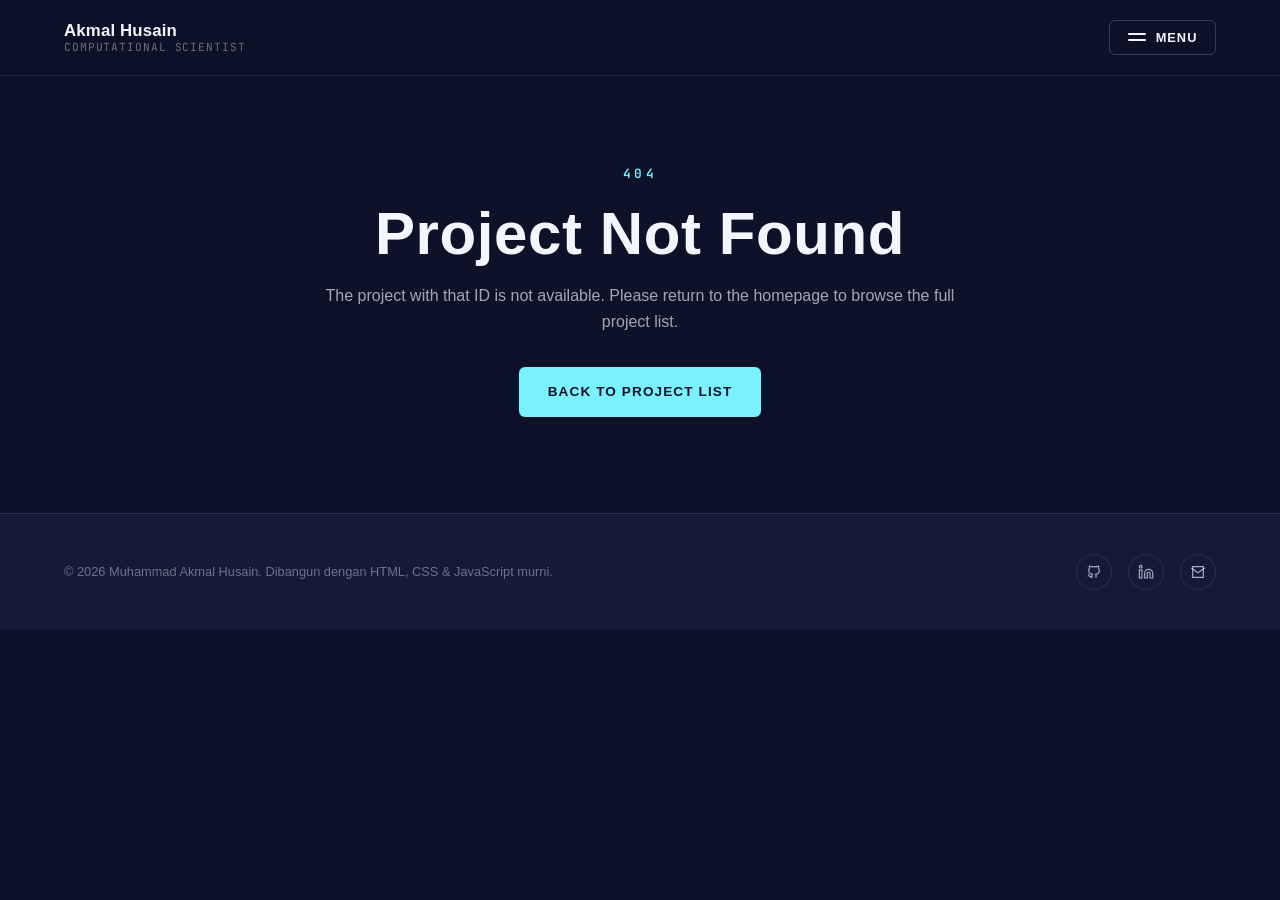
==== commit a6b24bf1: "committing my page" ====
--- a/pages/project.html
+++ b/pages/project.html
@@ -4,7 +4,7 @@
   <meta charset="UTF-8" />
   <meta name="viewport" content="width=device-width, initial-scale=1.0" />
   <title>Project Detail — Muhammad Akmal Husain</title>
-  <meta name="description" content="Full details of Muhammad Akmal Husain's research and software engineering projects." />
+  <meta name="description" content="Detailed project portfolio and software engineering work by Muhammad Akmal Husain." />
 
   <link rel="preconnect" href="https://fonts.googleapis.com" />
   <link rel="preconnect" href="https://fonts.gstatic.com" crossorigin />
@@ -31,7 +31,7 @@
         <span class="site-logo__name">Akmal Husain</span>
         <span class="site-logo__role">Computational Scientist</span>
       </a>
-      <button type="button" class="menu-trigger" data-menu-trigger aria-label="Open navigation menu">
+      <button type="button" class="menu-trigger" data-menu-trigger aria-label="Buka menu navigasi">
         <span class="menu-trigger__icon"><span></span><span></span></span>
         Menu
       </button>
@@ -45,18 +45,16 @@
        ada di halaman utama, bukan di halaman detail project ini.
        ====================================================================== -->
   <div class="menu-overlay" data-menu-overlay>
-    <button type="button" class="menu-overlay__close" data-menu-close aria-label="Close menu">
+    <button type="button" class="menu-overlay__close" data-menu-close aria-label="Tutup menu">
       <svg viewBox="0 0 24 24" fill="none" stroke="currentColor" stroke-width="2"><path d="M18 6L6 18M6 6l12 12"/></svg>
     </button>
     <div class="menu-overlay__inner">
       <ul class="menu-overlay__list">
-        <li><a href="../index.html#about">About</a></li>
+        <li><a href="../index.html#about">About Me</a></li>
         <li><a href="../index.html#projects">Projects</a></li>
         <li><a href="../index.html#experience">Experience</a></li>
         <li><a href="../index.html#volunteering">Volunteering</a></li>
-        <li><a href="../index.html#publications">Publications</a></li>
-        <li><a href="../index.html#activities">Activities</a></li>
-        <li><a href="../index.html#awards">Awards</a></li>
+        <li><a href="../index.html#awards">Awards &amp; Achievements</a></li>
         <li><a href="../index.html#contact">Contact</a></li>
       </ul>
       <div class="menu-overlay__meta">
@@ -74,12 +72,12 @@
   </div>
 
   <!-- ======================================================================
-       DYNAMIC CONTENT ROOT
-       All elements below are INTENTIONALLY left empty in the static
-       markup. Their content is fully populated by project-page.js
-       based on the ?id= URL parameter (see the renderProjectDetail
-       function in that file). data-project-root wraps everything as
-       the fallback target for the "project not found" case.
+       ROOT KONTEN DINAMIS
+       Seluruh elemen di bawah SENGAJA dikosongkan di markup statis.
+       Isinya diisi sepenuhnya oleh project-page.js berdasarkan
+       parameter ?id= pada URL (lihat fungsi renderProjectDetail di file
+       tersebut). data-project-root membungkus semuanya sebagai target
+       fallback untuk kasus "project tidak ditemukan".
        ====================================================================== -->
   <main data-project-root>
     <section class="project-detail-header" data-project-header></section>
@@ -102,7 +100,7 @@
        ====================================================================== -->
   <footer class="site-footer">
     <div class="container site-footer__inner">
-      <p class="site-footer__copy">&copy; 2026 Muhammad Akmal Husain. Built with pure HTML, CSS &amp; JavaScript.</p>
+      <p class="site-footer__copy">&copy; 2026 Muhammad Akmal Husain. Dibangun dengan HTML, CSS &amp; JavaScript murni.</p>
       <div class="site-footer__socials">
         <a href="https://github.com/AkmalHusain2003" target="_blank" rel="noopener noreferrer" aria-label="GitHub">
           <svg viewBox="0 0 24 24" fill="none" stroke="currentColor" stroke-width="1.8"><path d="M9 19c-4.3 1.4-4.3-2.5-6-3m12 5v-3.5c0-1 .1-1.4-.5-2 2.8-.3 5.5-1.4 5.5-6a4.6 4.6 0 0 0-1.3-3.2 4.2 4.2 0 0 0-.1-3.2s-1.1-.3-3.5 1.3a12.3 12.3 0 0 0-6.2 0C6.5 2.8 5.4 3.1 5.4 3.1a4.2 4.2 0 0 0-.1 3.2A4.6 4.6 0 0 0 4 9.5c0 4.6 2.7 5.7 5.5 6-.6.6-.6 1.2-.5 2V21"/></svg>
@@ -119,11 +117,12 @@
 
   <!-- ======================================================================
        SCRIPTS
-       Load order MATTERS:
-       1. projects-data.js  → provides the PROJECTS array & getter functions
-       2. main.js            → provides initMenuOverlay() reused on this page
-       3. project-page.js    → this page's main render logic, using
-                                functions from the two files above
+       Urutan pemuatan PENTING:
+       1. projects-data.js  → menyediakan array PROJECTS & fungsi getter
+       2. main.js            → menyediakan initMenuOverlay() yang dipakai
+                                ulang di halaman ini
+       3. project-page.js    → logika utama render halaman ini, memakai
+                                fungsi dari kedua file di atas
        ====================================================================== -->
   <script src="../assets/js/projects-data.js"></script>
   <script src="../assets/js/main.js"></script>
--- a/assets/css/main.css
+++ b/assets/css/main.css
@@ -85,7 +85,7 @@
 }
 
 body {
-  background: var(--color-bg);
+  background-color: var(--color-bg);
   color: var(--color-fg);
   font-family: var(--font-family);
   font-weight: var(--font-weight-normal);
@@ -93,6 +93,12 @@
   min-height: 100vh;
   overflow-x: hidden;
 }
+
+@media (max-width: 768px) {
+  body {
+    background-attachment: scroll;
+  }
+}   
 
 /* Body dikunci saat menu overlay terbuka, mencegah scroll ganda di belakang
    panel menu (perilaku yang sama dengan #wrapper transform-lock di tema Forty) */
@@ -200,35 +206,6 @@
   max-width: 42rem;
   margin-inline: auto;
   color: var(--color-fg-light);
-}
-
-/* Heading pemisah "Main Project" / "Other Project" di dalam section
-   Projects (lihat index.html #projects). Ditempatkan setelah
-   .section__subtitle karena keduanya sama-sama elemen tipografi
-   struktural pada level section, bukan pada level kartu individual.
-   Memakai skala h3 (bukan h2 seperti section__title) karena secara
-   semantik ini adalah sub-heading DI DALAM satu section — pola yang
-   sama seperti award-card__title/timeline-item__title yang juga h3
-   di dalam section ber-h2. */
-.project-tier-heading {
-  font-family: var(--font-family-mono);
-  font-size: 0.95rem;
-  font-weight: var(--font-weight-semibold);
-  letter-spacing: var(--letter-spacing-wider);
-  text-transform: uppercase;
-  color: var(--color-fg-muted);
-  border-bottom: 1px solid var(--color-border);
-  padding-bottom: 0.75rem;
-  margin-top: 3rem;
-  margin-bottom: 1.75rem;
-}
-
-/* Heading pertama ("Main Project") tidak butuh jarak atas sebesar
-   heading kedua, karena sudah cukup diberi jarak oleh margin-bottom
-   bawaan .section__header di atasnya -- margin-top besar di sini
-   akan membuat jarak dobel yang janggal secara visual. */
-.project-tier-heading:first-of-type {
-  margin-top: 0;
 }
 
 /* --------------------------------------------------------------------------
@@ -454,6 +431,8 @@
   padding-block: 8rem 4rem;
   overflow: hidden;
   background:
+    linear-gradient(rgba(14, 18, 41, 0.58), rgba(14, 18, 41, 0.72)),
+    url('../images/background/Background.png') center/cover no-repeat,
     radial-gradient(ellipse at 20% 20%, rgba(111, 195, 223, 0.16), transparent 55%),
     radial-gradient(ellipse at 80% 75%, rgba(141, 130, 196, 0.14), transparent 55%),
     var(--color-bg);
@@ -461,7 +440,9 @@
 
 /* Lapisan bintang latar dibuat murni dengan CSS (radial-gradient
    berulang, tanpa file gambar) sebagai atmosfer pasif di belakang
-   elemen signature (diagram orbit SVG, lihat .hero__orbit di bawah). */
+   konten hero. Berfungsi sebagai fallback visual sampai foto latar
+   JWST dipasang secara manual — lihat catatan "LATAR JWST" di bawah
+   untuk cara menggantinya. */
 .hero::before {
   content: '';
   position: absolute;
@@ -480,83 +461,28 @@
 }
 
 /* --------------------------------------------------------------------------
-   SIGNATURE ELEMENT: DIAGRAM ORBIT TTV
-   Elemen visual paling khas di halaman ini. Alih-alih dekorasi generik,
-   diagram ini secara harfiah merepresentasikan riset TTV (Transit Timing
-   Variation) Akmal pada sistem Kepler-221 — dua orbit elips konsentris
-   dengan node planet yang bergerak pada kecepatan sudut berbeda,
-   menghasilkan pola presesi relatif yang menjadi inti fenomena TTV itu
-   sendiri (gangguan gravitasi antar-planet menyebabkan periode transit
-   satu planet bergeser terhadap prediksi orbit Keplerian murni).
-   Ditempatkan di belakang konten hero, redup, sebagai elemen atmosferik
-   yang tetap bermakna secara ilmiah alih-alih starfield polos.
+   LATAR JWST (belum dipasang)
+   Diagram orbit SVG yang sebelumnya ada di sini SUDAH DIHAPUS atas
+   permintaan eksplisit, termasuk seluruh CSS animasinya (dulu berjudul
+   "SIGNATURE ELEMENT: DIAGRAM ORBIT TTV" di versi sebelumnya).
+
+   Untuk memasang foto JWST sebagai latar hero, cara paling sederhana:
+   ganti properti `background` pada aturan `.hero` di atas (sekitar
+   baris 419) dari radial-gradient menjadi:
+
+     background:
+       linear-gradient(rgba(14,18,41,0.55), rgba(14,18,41,0.75)),
+       url('../images/hero-jwst-background.jpg') center/cover no-repeat;
+
+   Lapisan linear-gradient gelap di atas foto (overlay) PENTING dipertahankan
+   agar teks judul hero (putih) tetap terbaca jelas di atas foto — foto
+   JWST biasanya punya area terang (nebula, bintang) yang bisa membuat
+   teks putih tenggelam tanpa overlay peredup ini. Sesuaikan nilai opacity
+   0.55/0.75 di atas jika foto Anda lebih terang/gelap dari perkiraan.
+
+   Letakkan file foto di assets/images/hero-jwst-background.jpg (folder
+   assets/images/ sudah tersedia).
    -------------------------------------------------------------------------- */
-.hero__orbit {
-  position: absolute;
-  top: 50%;
-  left: 50%;
-  transform: translate(-50%, -50%);
-  width: min(64rem, 130vw);
-  height: min(64rem, 130vw);
-  opacity: 0.55;
-  pointer-events: none;
-  z-index: 0;
-}
-
-.hero__orbit svg {
-  width: 100%;
-  height: 100%;
-}
-
-.hero__orbit .orbit-path {
-  fill: none;
-  stroke-width: 1;
-}
-
-.hero__orbit .orbit-path--outer {
-  stroke: rgba(111, 195, 223, 0.35);
-}
-
-.hero__orbit .orbit-path--inner {
-  stroke: rgba(141, 130, 196, 0.3);
-}
-
-.hero__orbit .orbit-node {
-  transform-box: fill-box;
-}
-
-.hero__orbit .orbit-node--outer {
-  fill: var(--color-accent-1);
-  transform-origin: 200px 200px;
-  animation: orbit-outer 22s linear infinite;
-}
-
-.hero__orbit .orbit-node--inner {
-  fill: var(--color-accent-2);
-  transform-origin: 200px 200px;
-  animation: orbit-inner 9s linear infinite;
-}
-
-.hero__orbit .orbit-star {
-  fill: var(--color-highlight);
-}
-
-@keyframes orbit-outer {
-  from { transform: rotate(0deg); }
-  to { transform: rotate(360deg); }
-}
-
-@keyframes orbit-inner {
-  from { transform: rotate(0deg); }
-  to { transform: rotate(360deg); }
-}
-
-@media (prefers-reduced-motion: reduce) {
-  .hero__orbit .orbit-node--outer,
-  .hero__orbit .orbit-node--inner {
-    animation: none;
-  }
-}
 
 .hero__inner {
   position: relative;
@@ -577,13 +503,15 @@
   margin-bottom: 1.5rem;
 }
 
-.hero__eyebrow::before {
+.hero__eyebrow::before,
+.hero__eyebrow::after {
   content: '';
   width: 8px;
   height: 8px;
   border-radius: 50%;
   background: var(--color-highlight);
   box-shadow: 0 0 12px var(--color-highlight);
+  flex-shrink: 0;
 }
 
 .hero__title {
@@ -611,6 +539,8 @@
   gap: 1rem;
   flex-wrap: wrap;
 }
+
+
 
 /* --------------------------------------------------------------------------
    7. TOMBOL (BUTTON SYSTEM)
@@ -663,38 +593,7 @@
 }
 
 /* --------------------------------------------------------------------------
-   8. SCROLL INDICATOR
-   -------------------------------------------------------------------------- */
-.scroll-indicator {
-  position: absolute;
-  bottom: 2.5rem;
-  left: 50%;
-  transform: translateX(-50%);
-  display: flex;
-  flex-direction: column;
-  align-items: center;
-  gap: 0.5rem;
-  color: var(--color-fg-muted);
-  font-family: var(--font-family-mono);
-  font-size: 0.7rem;
-  letter-spacing: var(--letter-spacing-wide);
-  text-transform: uppercase;
-  animation: bounce 2.4s ease-in-out infinite;
-}
-
-.scroll-indicator__line {
-  width: 1px;
-  height: 2.5rem;
-  background: linear-gradient(to bottom, var(--color-fg-muted), transparent);
-}
-
-@keyframes bounce {
-  0%, 100% { transform: translate(-50%, 0); }
-  50% { transform: translate(-50%, 8px); }
-}
-
-/* --------------------------------------------------------------------------
-   9. SISTEM REVEAL (FADE "HILANG TIMBUL")
+   8. SISTEM REVEAL (FADE "HILANG TIMBUL")
    Mekanisme: elemen berkelas `.reveal` diberi state awal tak-terlihat
    (opacity 0, translateY positif). JavaScript menambahkan kelas
    `.is-visible` ketika elemen memasuki viewport (via IntersectionObserver)
@@ -749,7 +648,7 @@
 }
 
 /* --------------------------------------------------------------------------
-   10. ABOUT SECTION
+   9. ABOUT SECTION
    -------------------------------------------------------------------------- */
 .about__grid {
   display: grid;
@@ -760,20 +659,22 @@
 
 .about__visual {
   position: relative;
-  aspect-ratio: 1 / 1;
+  display: flex;
+  flex-direction: column;
+  gap: 1.25rem;
   border-radius: var(--radius-lg);
   background: var(--color-bg-card);
   border: 1px solid var(--color-border);
-  display: flex;
-  align-items: center;
-  justify-content: center;
+  padding: 1rem;
   overflow: hidden;
 }
 
 .about__visual img {
   width: 100%;
-  height: 100%;
+  aspect-ratio: 1 / 1;
   object-fit: cover;
+  border-radius: calc(var(--radius-lg) - 0.25rem);
+  display: block;
 }
 
 .about__visual-frame {
@@ -818,9 +719,9 @@
 
 .about__stats {
   display: grid;
-  grid-template-columns: repeat(3, 1fr);
-  gap: 1.25rem;
-  margin-bottom: 2rem;
+  grid-template-columns: repeat(2, minmax(0, 1fr));
+  gap: 1rem;
+  margin-bottom: 0;
 }
 
 .about__stat {
@@ -880,11 +781,9 @@
 }
 
 /* --------------------------------------------------------------------------
-   11. PROJECTS SECTION
-   Tata letak grid responsif. Kartu "featured" (ENTRAP, GUMM) diberi span
-   dua kolom pada layar lebar untuk menonjolkan kedua project utama sesuai
-   konteks yang tercatat — bukan keputusan visual sembarangan, melainkan
-   merepresentasikan hierarki kepentingan project secara proporsional.
+   10. PROJECTS SECTION
+   Tata letak grid responsif standar untuk semua project tanpa varian
+   "featured" agar seluruh kartu mengikuti ritme visual yang konsisten.
    -------------------------------------------------------------------------- */
 .project-filter {
   display: flex;
@@ -916,20 +815,155 @@
   color: var(--color-bg);
 }
 
-.project-grid {
-  display: grid;
-  grid-template-columns: repeat(2, 1fr);
+/* Ikon panah pada tombol "Other Projects" berputar 180° saat panel
+   terbuka (mengikuti state aria-expanded yang di-toggle oleh JS),
+   memberi isyarat visual arah dropdown — pola yang sama dipakai
+   banyak UI accordion/dropdown standar. */
+.project-filter__btn[aria-expanded="true"] svg {
+  transform: rotate(180deg);
+}
+
+/* --------------------------------------------------------------------------
+   PANEL "OTHER PROJECTS" (dropdown BSc/MSc)
+   Tersembunyi secara default via max-height: 0 + overflow: hidden,
+   bukan display: none — pendekatan ini dipilih SPESIFIK supaya transisi
+   pembukaannya bisa dianimasikan secara halus (max-height tidak bisa
+   dianimasikan dari/ke "auto" secara native oleh CSS, maka dipakai nilai
+   eksplisit yang cukup besar sebagai target, lihat kelas .is-open di
+   bawah). display:none tidak dipakai karena transisi dari/ke "none"
+   selalu terjadi seketika (instan), tidak bisa dianimasikan.
+   -------------------------------------------------------------------------- */
+.other-projects-panel {
+  max-width: 32rem;
+  margin: 0 auto 2.5rem auto;
+  display: flex;
+  flex-direction: column;
+  gap: 0.75rem;
+  max-height: 0;
+  overflow: hidden;
+  opacity: 0;
+  transition: max-height 0.35s var(--ease-standard),
+              opacity 0.3s var(--ease-standard),
+              margin-bottom 0.35s var(--ease-standard);
+}
+
+.other-projects-panel.is-open {
+  max-height: 14rem;
+  opacity: 1;
+}
+
+.other-projects-panel__link {
+  display: flex;
+  align-items: center;
+  gap: 1rem;
+  padding: 1rem 1.25rem;
+  border: 1px solid var(--color-border);
+  border-radius: var(--radius-md);
+  background: var(--color-bg-card);
+  transition: border-color var(--duration-transition) var(--ease-standard),
+              transform var(--duration-transition) var(--ease-standard);
+}
+
+.other-projects-panel__link:hover {
+  border-color: var(--color-highlight);
+  transform: translateX(4px);
+}
+
+.other-projects-panel__title {
+  font-weight: var(--font-weight-semibold);
+  font-size: 0.95rem;
+  flex-shrink: 0;
+}
+
+.other-projects-panel__desc {
+  flex: 1;
+  font-size: 0.82rem;
+  color: var(--color-fg-muted);
+}
+
+.other-projects-panel__link svg {
+  flex-shrink: 0;
+  color: var(--color-highlight);
+}
+
+.project-slider {
+  display: flex;
+  flex-direction: column;
+  gap: 1rem;
+}
+
+.project-slider__controls {
+  display: flex;
+  justify-content: flex-end;
+  gap: 0.75rem;
+}
+
+.project-slider__header {
+  display: flex;
+  align-items: center;
+  justify-content: space-between;
+  gap: 1rem;
+  margin-bottom: 1rem;
+}
+
+.project-slider__controls--compact {
+  margin-left: auto;
+}
+
+.project-slider__btn {
+  width: 2.75rem;
+  height: 2.75rem;
+  display: inline-flex;
+  align-items: center;
+  justify-content: center;
+  border-radius: 50%;
+  border: 1px solid var(--color-border-strong);
+  background: rgba(255, 255, 255, 0.02);
+  color: var(--color-fg);
+  transition: all var(--duration-transition) var(--ease-standard);
+  cursor: pointer;
+}
+
+.project-slider__btn:hover:not(:disabled) {
+  border-color: var(--color-highlight);
+  color: var(--color-highlight);
+  transform: translateY(-2px);
+}
+
+.project-slider__btn:disabled {
+  opacity: 0.35;
+  cursor: not-allowed;
+}
+
+.project-slider__viewport {
+  overflow: hidden;
+}
+
+.project-slider__track {
+  display: flex;
   gap: 1.5rem;
+  overflow-x: auto;
+  scroll-snap-type: x proximity;
+  scrollbar-width: none;
+  -ms-overflow-style: none;
+  padding-bottom: 0.35rem;
+}
+
+.project-slider__track::-webkit-scrollbar {
+  display: none;
 }
 
 .project-card {
-  grid-column: span 1;
+  flex: 0 0 calc(50% - 0.75rem);
   display: flex;
   flex-direction: column;
+  height: 100%;
+  min-height: 100%;
   background: var(--color-bg-card);
   border: 1px solid var(--color-border);
   border-radius: var(--radius-lg);
   overflow: hidden;
+  scroll-snap-align: start;
   transition: transform var(--duration-transition) var(--ease-standard),
               border-color var(--duration-transition) var(--ease-standard),
               box-shadow var(--duration-transition) var(--ease-standard);
@@ -939,11 +973,6 @@
   transform: translateY(-4px);
   border-color: var(--color-border-strong);
   box-shadow: 0 20px 40px rgba(0, 0, 0, 0.25);
-}
-
-.project-card--featured {
-  grid-column: span 2;
-  flex-direction: row;
 }
 
 .project-card__media {
@@ -951,11 +980,6 @@
   aspect-ratio: 16 / 10;
   background: var(--color-bg-alt);
   overflow: hidden;
-}
-
-.project-card--featured .project-card__media {
-  flex: 0 0 42%;
-  aspect-ratio: auto;
 }
 
 .project-card__media img {
@@ -985,13 +1009,22 @@
 }
 
 .project-card__body {
-  flex: 1;
+  flex: 1 1 auto;
   padding: 1.5rem;
   display: flex;
   flex-direction: column;
 }
 
+.project-card__tags,
+.project-detail-header__tags {
+  display: flex;
+  flex-wrap: wrap;
+  gap: 0.5rem;
+}
+
 .project-card__tag {
+  display: inline-flex;
+  align-items: center;
   align-self: flex-start;
   padding: 0.25rem 0.7rem;
   margin-bottom: 0.8rem;
@@ -1004,13 +1037,13 @@
   color: var(--color-highlight);
 }
 
+.project-detail-header__tags {
+  margin-bottom: 1rem;
+}
+
 .project-card__title {
   font-size: 1.2rem;
   margin-bottom: 0.6rem;
-}
-
-.project-card--featured .project-card__title {
-  font-size: 1.4rem;
 }
 
 .project-card__desc {
@@ -1040,6 +1073,7 @@
   align-items: center;
   justify-content: space-between;
   gap: 1rem;
+  margin-top: auto;
 }
 
 .project-card__link {
@@ -1083,7 +1117,7 @@
 }
 
 /* --------------------------------------------------------------------------
-   12. TIMELINE (EXPERIENCE & VOLUNTEERING)
+   11. TIMELINE (EXPERIENCE & VOLUNTEERING)
    Struktur garis vertikal dengan node — pola timeline standar. Dipakai
    ulang oleh dua section berbeda (Experience, Volunteering) dengan
    variabel warna aksen berbeda (`--timeline-accent`) supaya keduanya
@@ -1195,7 +1229,7 @@
 }
 
 /* --------------------------------------------------------------------------
-   13. AWARDS & PRESTASI
+   12. AWARDS & PRESTASI
    -------------------------------------------------------------------------- */
 .award-grid {
   display: grid;
@@ -1249,6 +1283,125 @@
 
 .award-card__desc {
   font-size: 0.85rem;
+}
+
+/* --------------------------------------------------------------------------
+   13. PUBLICATIONS
+   -------------------------------------------------------------------------- */
+.publication-grid {
+  display: grid;
+  grid-template-columns: repeat(2, 1fr);
+  gap: 1.5rem;
+  margin-bottom: 2.5rem;
+}
+
+.publication-card {
+  padding: 2rem;
+  border: 1px solid var(--color-border);
+  border-radius: var(--radius-md);
+  background: var(--color-bg-card);
+  transition: transform var(--duration-transition) var(--ease-standard),
+              border-color var(--duration-transition) var(--ease-standard);
+}
+
+.publication-card:hover {
+  transform: translateY(-3px);
+  border-color: var(--color-accent-1);
+}
+
+.publication-card__meta {
+  display: flex;
+  align-items: center;
+  gap: 0.75rem;
+  margin-bottom: 1rem;
+}
+
+.publication-card__year {
+  font-family: var(--font-family-mono);
+  font-size: 0.75rem;
+  color: var(--color-fg-muted);
+  letter-spacing: var(--letter-spacing-normal);
+  margin: 0;
+}
+
+.publication-card__badge {
+  display: inline-block;
+  font-size: 0.7rem;
+  padding: 0.35rem 0.75rem;
+  border-radius: 20px;
+  background: rgba(111, 195, 223, 0.15);
+  color: var(--color-accent-1);
+  letter-spacing: var(--letter-spacing-wide);
+  text-transform: uppercase;
+  font-weight: var(--font-weight-semibold);
+}
+
+.publication-card__title {
+  font-size: 1.1rem;
+  font-weight: var(--font-weight-semibold);
+  margin-bottom: 0.5rem;
+  line-height: 1.5;
+}
+
+.publication-card__journal {
+  font-size: 0.85rem;
+  color: var(--color-accent-1);
+  font-style: italic;
+  margin-bottom: 0.75rem;
+}
+
+.publication-card__desc {
+  font-size: 0.85rem;
+  color: var(--color-fg-light);
+  margin-bottom: 1.25rem;
+  line-height: 1.6;
+}
+
+.publication-card__links {
+  display: flex;
+  gap: 1rem;
+  flex-wrap: wrap;
+}
+
+.publication-link {
+  display: inline-flex;
+  align-items: center;
+  gap: 0.5rem;
+  font-size: 0.85rem;
+  font-weight: var(--font-weight-semibold);
+  color: var(--color-highlight);
+  border: 1px solid var(--color-border);
+  padding: 0.5rem 1rem;
+  border-radius: var(--radius-sm);
+  transition: all var(--duration-transition) var(--ease-standard);
+}
+
+.publication-link:hover {
+  color: var(--color-bg);
+  background: var(--color-highlight);
+  border-color: var(--color-highlight);
+}
+
+.publication-footer {
+  text-align: center;
+  padding: 1.75rem;
+  border-top: 1px solid var(--color-border);
+}
+
+.publication-footer__text {
+  font-size: 0.9rem;
+  color: var(--color-fg-light);
+  margin: 0;
+}
+
+.publication-footer__text a {
+  color: var(--color-accent-1);
+  font-weight: var(--font-weight-semibold);
+  transition: color var(--duration-transition) var(--ease-standard);
+}
+
+.publication-footer__text a:hover {
+  color: var(--color-highlight);
 }
 
 /* --------------------------------------------------------------------------
@@ -1352,9 +1505,10 @@
 }
 
 /* --------------------------------------------------------------------------
-   15. FOOTER
+   14. FOOTER
    -------------------------------------------------------------------------- */
 .site-footer {
+  background: var(--color-bg-alt);
   border-top: 1px solid var(--color-border);
   padding-block: 2.5rem;
 }
@@ -1401,7 +1555,7 @@
 }
 
 /* --------------------------------------------------------------------------
-   16. RESPONSIVE BREAKPOINTS
+   15. RESPONSIVE BREAKPOINTS
    Pendekatan: desktop-first dengan override progresif ke bawah, mengikuti
    breakpoint yang dipakai tema Forty (large/medium/small) tapi disederhanakan
    menjadi dua titik utama karena kompleksitas grid di sini lebih rendah.
@@ -1409,22 +1563,16 @@
 
 /* Large tablet / kecil laptop */
 @media (max-width: 1024px) {
-  .project-grid {
-    grid-template-columns: repeat(2, 1fr);
-  }
-
-  .project-card--featured {
-    grid-column: span 2;
-    flex-direction: column;
-  }
-
-  .project-card--featured .project-card__media {
-    flex: none;
-    aspect-ratio: 16 / 10;
+  .project-card {
+    flex-basis: calc(50% - 0.75rem);
   }
 
   .award-grid {
     grid-template-columns: repeat(2, 1fr);
+  }
+
+  .publication-grid {
+    grid-template-columns: 1fr;
   }
 }
 
@@ -1477,10 +1625,6 @@
     grid-template-columns: 1fr;
   }
 
-  .project-card--featured {
-    grid-column: span 1;
-  }
-
   .award-grid {
     grid-template-columns: 1fr;
   }
@@ -1496,7 +1640,7 @@
 }
 
 /* --------------------------------------------------------------------------
-   17. PAGE-TRANSITION (untuk perpindahan ke halaman detail project)
+   16. PAGE-TRANSITION (untuk perpindahan ke halaman detail project)
    Efek fade-out singkat sebelum navigasi ke pages/project.html, memberi
    kesan transisi mulus alih-alih perpindahan halaman yang tiba-tiba —
    meniru perilaku `.is-transitioning` pada tema Forty asli, namun
